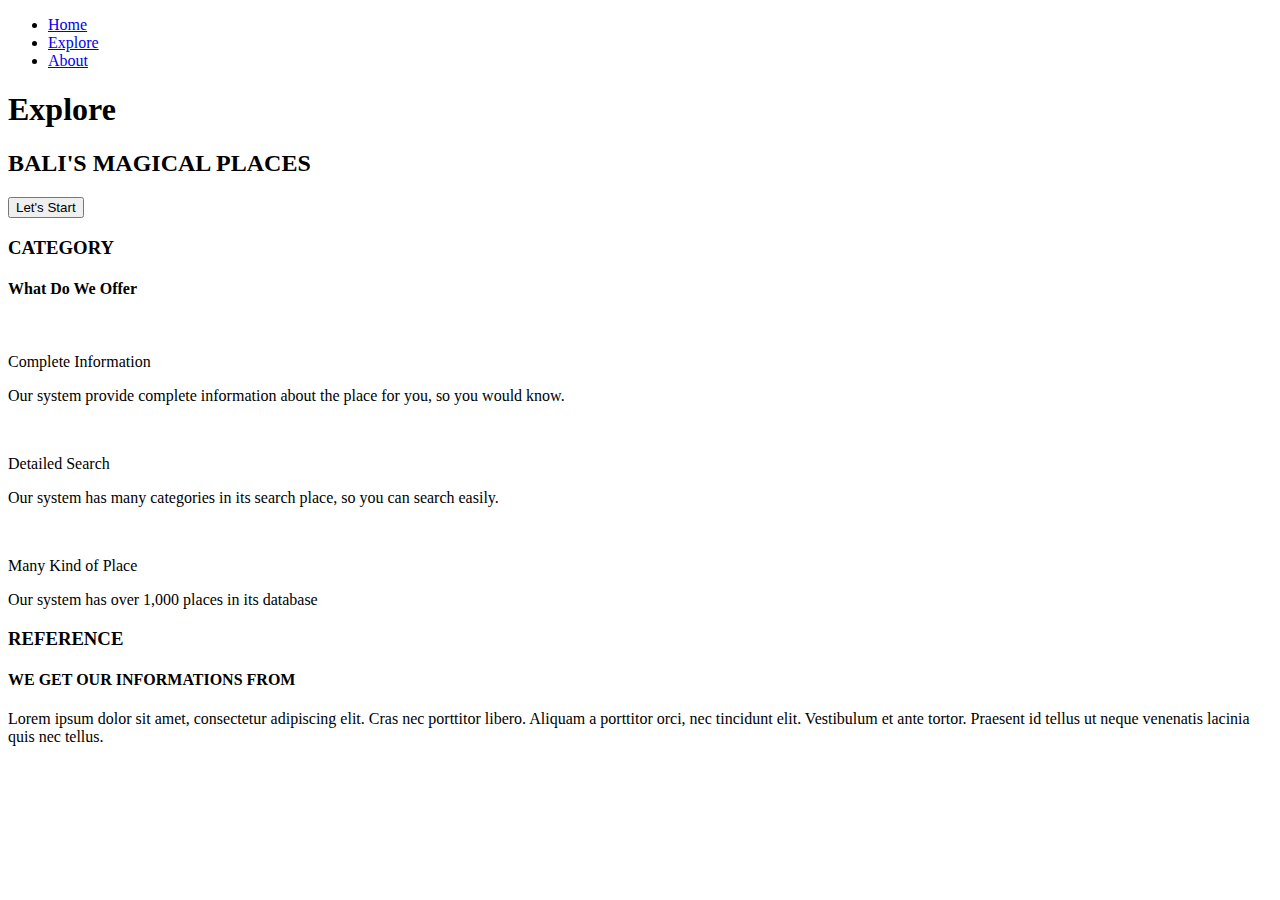
==== index.html @ 37a80432 "Add files via upload" ====
<!DOCTYPE html>
<html lang="en">
  <head>
    <meta charset="UTF-8" />
    <meta name="viewport" content="width=device-width, initial-scale=1.0" />

    <link rel="preconnect" href="https://fonts.googleapis.com" />
    <link rel="preconnect" href="https://fonts.gstatic.com" crossorigin />
    <link
      href="https://fonts.googleapis.com/css2?family=Poppins:ital,wght@0,100;0,200;0,300;0,400;0,500;0,600;0,700;0,800;0,900;1,100;1,200;1,300;1,400;1,500;1,600;1,700;1,800;1,900&display=swap"
      rel="stylesheet"
    />
    <link
      href="https://fonts.googleapis.com/css2?family=Inter:wght@400;500;600;700&display=swap"
      rel="stylesheet"
    />
    <link
      rel="stylesheet"
      href="https://fonts.googleapis.com/css2?family=Volkhov&display=swap"
    />

    <link rel="stylesheet" href="style.css" />
    <script src="https://cdn.tailwindcss.com"></script>

    <script>
      tailwind.config = {
        theme: {
          extend: {
            fontFamily: {
              volkhov: ["Volkhov"],
              inter: ["Inter"],
              poppins: ["Poppins"],
            },
          },
        },
      };
    </script>

    <title>Document</title>
  </head>

  <body class="">
    <!-- Navbar -->
    <header class="sticky top-0 bg-violet-950 flex z-10 mx-auto">
      <div class="container">
        <div class="flex justify-center">
          <nav>
            <ul class="flex py-4 gap-6 text-white">
              <li><a href="#" class="hover:text-slate-400">Home</a></li>
              <li><a href="#" class="hover:text-slate-400">Explore</a></li>
              <li><a href="#" class="hover:text-slate-400">About</a></li>
            </ul>
          </nav>
        </div>
      </div>
    </header>
    <!-- Navbar End -->

    <!-- Hero -->
    <div
      class="h-screen bg-contain bg-fixed"
      style="background-image: url(/img/frame1.jpg)"
    >
      <div class="text-center">
        <h1 class="text-9xl font-volkhov font-bold pt-32 mb-2 text-pink-600">
          Explore
        </h1>
        <h2 class="font-inter text-xl pt-10 text-white">
          BALI'S MAGICAL PLACES
        </h2>
      </div>
      <div class="mt-10 absolute left-1/2 right-1/2 ml-9" id="start">
        <button class="learn-more">
          <span class="circle" aria-hidden="true">
            <span class="icon arrow"></span>
          </span>
          <span class="button-text">Let's Start</span>
        </button>
      </div>
    </div>
    <!-- Hero End -->

    <!-- Kategori -->
    <div class="h-screen">
      <div class="container">
        <div class="text-center">
          <h3 class="pt-20 text-pink-600 font-inter font-bold text-xl">
            CATEGORY
          </h3>
          <h4 class="pt-6 text-violet-950 font-volkhov font-semibold text-5xl">
            What Do We Offer
          </h4>
        </div>

        <div class="flex justify-evenly mx-40 mt-12">
          <div
            class="bg-white overflow-hidden h-60 w-60 rounded-3xl shadow-2xl"
          >
            <div class="bg-blue-500 h-1/2 w-full">
              <img
                src="https://source.unsplash.com/random"
                alt=""
                class="h-full w-full"
              />
            </div>
            <div class="text-center font-poppins">
              <p class="text-sm font-bold text-indigo-950 pt-4 pb-1">
                Complete Information
              </p>
              <p class="text-xs px-6">
                Our system provide complete information about the place for you,
                so you would know.
              </p>
            </div>
          </div>
          <div
            class="bg-white overflow-hidden h-60 w-60 rounded-3xl shadow-2xl"
          >
            <div class="bg-blue-500 h-1/2 w-full">
              <img
                src="https://source.unsplash.com/random"
                alt=""
                class="h-full w-full"
              />
            </div>
            <div class="text-center font-poppins">
              <p class="text-sm font-bold text-indigo-950 pt-4 pb-1">
                Detailed Search
              </p>
              <p class="text-xs px-6">
                Our system has many categories in its search place, so you can
                search easily.
              </p>
            </div>
          </div>
          <div
            class="bg-white overflow-hidden h-60 w-60 rounded-3xl shadow-2xl"
          >
            <div class="bg-blue-500 h-1/2 w-full">
              <img
                src="https://source.unsplash.com/random"
                alt=""
                class="h-full w-full"
              />
            </div>
            <div class="text-center font-poppins">
              <p class="text-sm font-bold text-indigo-950 pt-4 pb-1">
                Many Kind of Place
              </p>
              <p class="text-xs px-6">
                Our system has over 1,000 places in its database
              </p>
            </div>
          </div>
        </div>
      </div>
    </div>
    <!-- Katergori End -->

    <!-- Referensi -->
    <div class="h-96 bg-violet-950">
      <div class="flex">
        <div class="w-1/2 mx-12">
          <h3 class="pt-12 text-pink-600 font-inter font-bold">REFERENCE</h3>
          <h4 class="pt-3 text-white font-volkhov text-4xl">
            WE GET OUR INFORMATIONS FROM
          </h4>
          <p class="pt-3 pb-12 text-white font-poppins font-light text-xs">
            Lorem ipsum dolor sit amet, consectetur adipiscing elit. Cras nec
            porttitor libero. Aliquam a porttitor orci, nec tincidunt elit.
            Vestibulum et ante tortor. Praesent id tellus ut neque venenatis
            lacinia quis nec tellus.
          </p>
        </div>
        <div class="w-1/2 ml-16 justify-center flex flex-wrap mt-8 gap-6">
          <div class="bg-slate-400 h-36 w-56"></div>
          <div class="bg-slate-400 h-36 w-56"></div>
          <div class="bg-slate-400 h-36 w-56"></div>
          <div class="bg-slate-400 h-36 w-56"></div>
        </div>
      </div>
    </div>
    <!-- Referensi End-->
  </body>
</html>
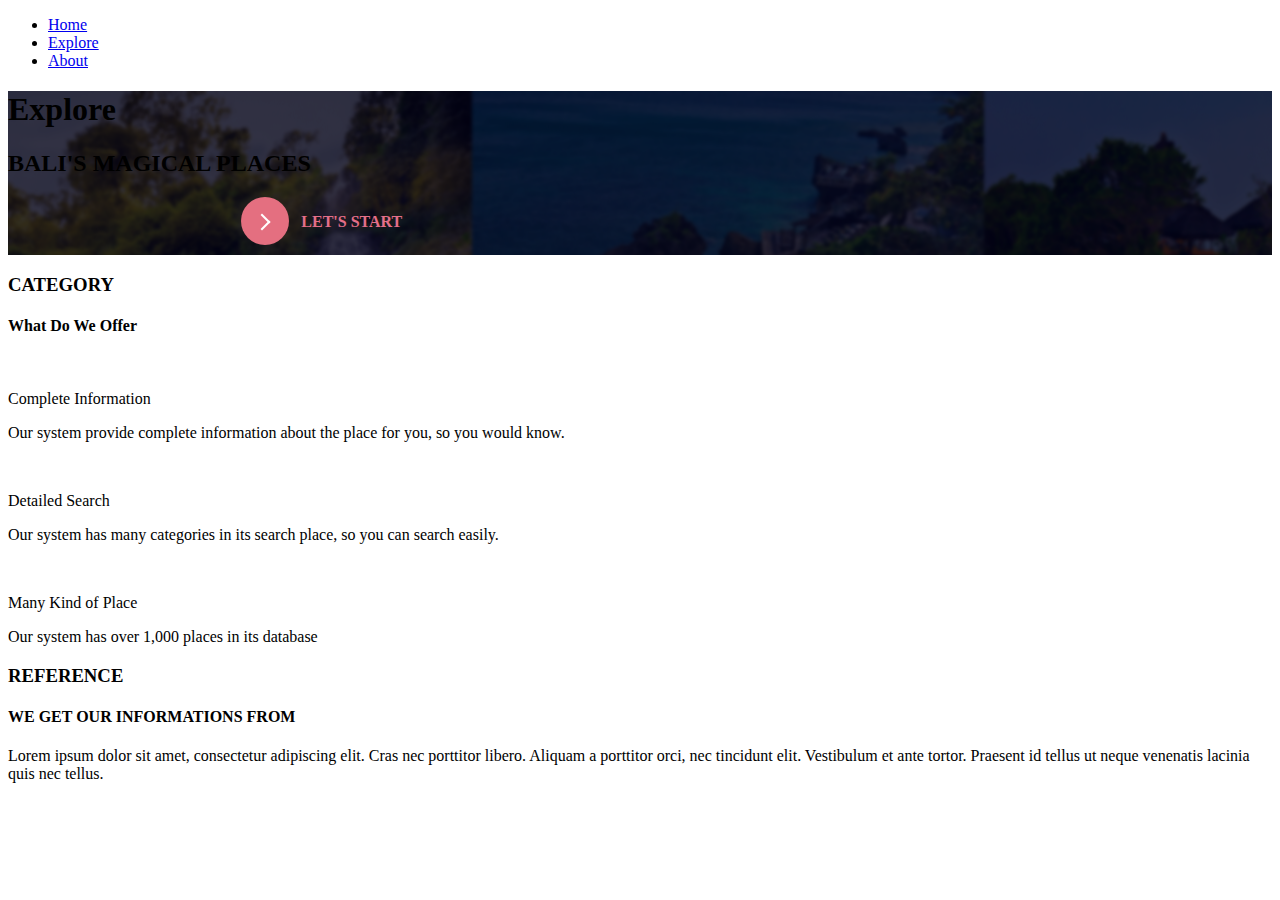
==== commit 1494138b: "Update index.html" ====
--- a/index.html
+++ b/index.html
@@ -47,7 +47,9 @@
           <nav>
             <ul class="flex py-4 gap-6 text-white">
               <li><a href="#" class="hover:text-slate-400">Home</a></li>
-              <li><a href="#" class="hover:text-slate-400">Explore</a></li>
+              <li>
+                <a href="explore.html" class="hover:text-slate-400">Explore</a>
+              </li>
               <li><a href="#" class="hover:text-slate-400">About</a></li>
             </ul>
           </nav>
--- a/style.css
+++ b/style.css
@@ -0,0 +1,96 @@
+/* Lets Start */
+button {
+  position: relative;
+  display: inline-block;
+  cursor: pointer;
+  outline: none;
+  border: 0;
+  vertical-align: middle;
+  text-decoration: none;
+  background: transparent;
+  padding: 0;
+  font-size: inherit;
+  font-family: inherit;
+}
+button.learn-more {
+  width: 12rem;
+  height: auto;
+}
+button.learn-more .circle {
+  transition: all 0.45s cubic-bezier(0.65, 0, 0.076, 1);
+  position: relative;
+  display: block;
+  margin: 0;
+  width: 3rem;
+  height: 3rem;
+  background: #e46f80;
+  border-radius: 1.625rem;
+}
+button.learn-more .circle .icon {
+  transition: all 0.45s cubic-bezier(0.65, 0, 0.076, 1);
+  position: absolute;
+  top: 0;
+  bottom: 0;
+  margin: auto;
+  background: #fff;
+}
+button.learn-more .circle .icon.arrow {
+  transition: all 0.45s cubic-bezier(0.65, 0, 0.076, 1);
+  left: 0.625rem;
+  width: 1.125rem;
+  height: 0.125rem;
+  background: none;
+}
+button.learn-more .circle .icon.arrow::before {
+  position: absolute;
+  content: "";
+  top: -0.25rem;
+  right: 0.0625rem;
+  width: 0.625rem;
+  height: 0.625rem;
+  border-top: 0.125rem solid #fff;
+  border-right: 0.125rem solid #fff;
+  transform: rotate(45deg);
+}
+button.learn-more .button-text {
+  transition: all 0.45s cubic-bezier(0.65, 0, 0.076, 1);
+  position: absolute;
+  top: 0;
+  left: 0;
+  right: 0;
+  bottom: 0;
+  padding: 0.75rem 0;
+  margin: 0 0 0 1.85rem;
+  color: #e46f89;
+  font-weight: 700;
+  line-height: 1.6;
+  text-align: center;
+  text-transform: uppercase;
+}
+button:hover .circle {
+  width: 100%;
+}
+button:hover .circle .icon.arrow {
+  background: #fff;
+  transform: translate(1rem, 0);
+}
+button:hover .button-text {
+  color: #fff;
+}
+
+@supports (display: grid) {
+  #start {
+    display: grid;
+    grid-template-columns: repeat(4, 1fr);
+    grid-gap: 0.625rem;
+    grid-template-areas: ". main main ." ". main main .";
+  }
+
+  #start {
+    grid-area: main;
+    align-self: center;
+    justify-self: center;
+  }
+}
+
+/* Lets Start End */
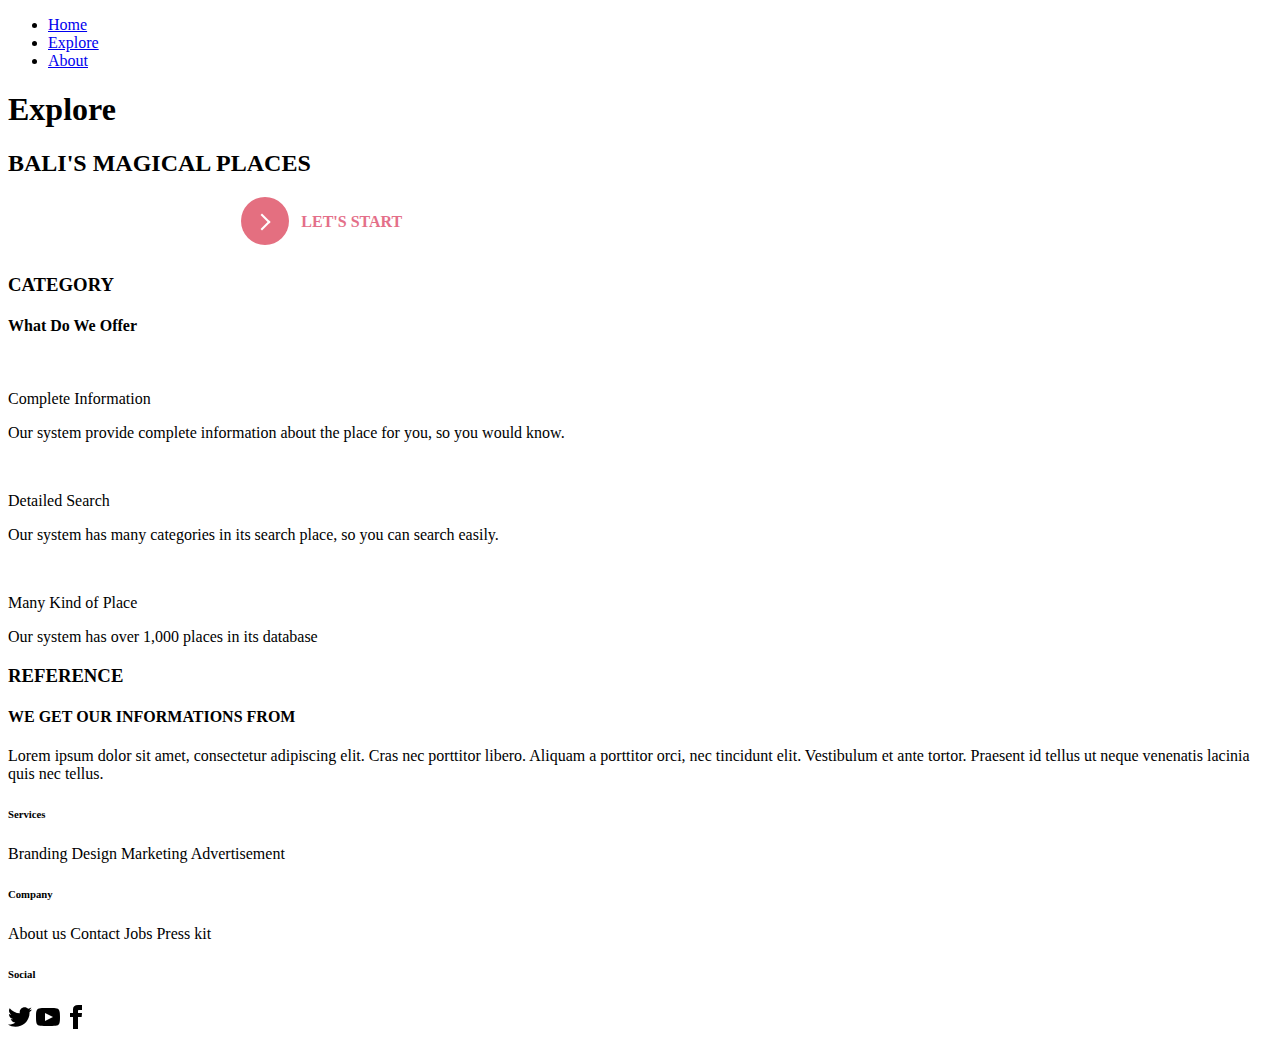
==== commit b6255a37: "Update index.html" ====
--- a/index.html
+++ b/index.html
@@ -1,5 +1,5 @@
 <!DOCTYPE html>
-<html lang="en">
+<html lang="en" class="scroll-smooth">
   <head>
     <meta charset="UTF-8" />
     <meta name="viewport" content="width=device-width, initial-scale=1.0" />
@@ -20,6 +20,13 @@
     />
 
     <link rel="stylesheet" href="style.css" />
+    <script src="https://cdn.tailwindcss.com"></script>
+
+    <link
+      href="https://cdn.jsdelivr.net/npm/daisyui@4.12.2/dist/full.min.css"
+      rel="stylesheet"
+      type="text/css"
+    />
     <script src="https://cdn.tailwindcss.com"></script>
 
     <script>
@@ -39,18 +46,18 @@
     <title>Document</title>
   </head>
 
-  <body class="">
+  <body class="bg-white">
     <!-- Navbar -->
     <header class="sticky top-0 bg-violet-950 flex z-10 mx-auto">
       <div class="container">
         <div class="flex justify-center">
           <nav>
-            <ul class="flex py-4 gap-6 text-white">
+            <ul class="flex py-4 gap-14 text-white text-lg">
               <li><a href="#" class="hover:text-slate-400">Home</a></li>
               <li>
                 <a href="explore.html" class="hover:text-slate-400">Explore</a>
               </li>
-              <li><a href="#" class="hover:text-slate-400">About</a></li>
+              <li><a href="#refx" class="hover:text-slate-400">About</a></li>
             </ul>
           </nav>
         </div>
@@ -60,24 +67,26 @@
 
     <!-- Hero -->
     <div
-      class="h-screen bg-contain bg-fixed"
-      style="background-image: url(/img/frame1.jpg)"
+      class="h-screen bg-cover bg-fixed"
+      style="background-image: url(/wanderer-whispers-main/img/pnt.png)"
     >
       <div class="text-center">
         <h1 class="text-9xl font-volkhov font-bold pt-32 mb-2 text-pink-600">
           Explore
         </h1>
-        <h2 class="font-inter text-xl pt-10 text-white">
+        <h2 class="font-inter text-2xl pt-10 text-white">
           BALI'S MAGICAL PLACES
         </h2>
       </div>
-      <div class="mt-10 absolute left-1/2 right-1/2 ml-9" id="start">
-        <button class="learn-more">
-          <span class="circle" aria-hidden="true">
-            <span class="icon arrow"></span>
-          </span>
-          <span class="button-text">Let's Start</span>
-        </button>
+      <div class="mt-10 absolute left-1/2 right-1/2" id="start">
+        <a href="explore.html">
+          <button class="learn-more">
+            <span class="circle" aria-hidden="true">
+              <span class="icon arrow"></span>
+            </span>
+            <span class="button-text">Let's Start</span>
+          </button>
+        </a>
       </div>
     </div>
     <!-- Hero End -->
@@ -94,62 +103,60 @@
           </h4>
         </div>
 
-        <div class="flex justify-evenly mx-40 mt-12">
+        <div class="flex justify-evenly mx-40 mt-16">
           <div
-            class="bg-white overflow-hidden h-60 w-60 rounded-3xl shadow-2xl"
+            class="bg-white overflow-hidden h-72 w-72 rounded-3xl shadow-2xl"
           >
             <div class="bg-blue-500 h-1/2 w-full">
               <img
-                src="https://source.unsplash.com/random"
+                src="/wanderer-whispers-main/img/icon1.png"
                 alt=""
                 class="h-full w-full"
               />
             </div>
             <div class="text-center font-poppins">
-              <p class="text-sm font-bold text-indigo-950 pt-4 pb-1">
+              <p class="font-bold text-indigo-950 pt-3 pb-1">
                 Complete Information
               </p>
-              <p class="text-xs px-6">
+              <p class="text-sm px-6">
                 Our system provide complete information about the place for you,
                 so you would know.
               </p>
             </div>
           </div>
           <div
-            class="bg-white overflow-hidden h-60 w-60 rounded-3xl shadow-2xl"
+            class="bg-white overflow-hidden h-72 w-72 rounded-3xl shadow-2xl"
           >
             <div class="bg-blue-500 h-1/2 w-full">
               <img
-                src="https://source.unsplash.com/random"
+                src="/wanderer-whispers-main/img/icon2.png"
                 alt=""
                 class="h-full w-full"
               />
             </div>
             <div class="text-center font-poppins">
-              <p class="text-sm font-bold text-indigo-950 pt-4 pb-1">
-                Detailed Search
-              </p>
-              <p class="text-xs px-6">
+              <p class="font-bold text-indigo-950 pt-3 pb-1">Detailed Search</p>
+              <p class="text-sm px-6">
                 Our system has many categories in its search place, so you can
                 search easily.
               </p>
             </div>
           </div>
           <div
-            class="bg-white overflow-hidden h-60 w-60 rounded-3xl shadow-2xl"
+            class="bg-white overflow-hidden h-72 w-72 rounded-3xl shadow-2xl"
           >
             <div class="bg-blue-500 h-1/2 w-full">
               <img
-                src="https://source.unsplash.com/random"
+                src="/wanderer-whispers-main/img/icon3.png"
                 alt=""
                 class="h-full w-full"
               />
             </div>
             <div class="text-center font-poppins">
-              <p class="text-sm font-bold text-indigo-950 pt-4 pb-1">
+              <p class="font-bold text-indigo-950 pt-3 pb-1">
                 Many Kind of Place
               </p>
-              <p class="text-xs px-6">
+              <p class="text-sm px-6">
                 Our system has over 1,000 places in its database
               </p>
             </div>
@@ -160,14 +167,16 @@
     <!-- Katergori End -->
 
     <!-- Referensi -->
-    <div class="h-96 bg-violet-950">
+    <div class="h-96 bg-violet-950" id="refx">
       <div class="flex">
         <div class="w-1/2 mx-12">
-          <h3 class="pt-12 text-pink-600 font-inter font-bold">REFERENCE</h3>
-          <h4 class="pt-3 text-white font-volkhov text-4xl">
+          <h3 class="pt-12 text-xl text-pink-600 font-inter font-bold">
+            REFERENCE
+          </h3>
+          <h4 class="pt-3 text-white font-volkhov text-5xl">
             WE GET OUR INFORMATIONS FROM
           </h4>
-          <p class="pt-3 pb-12 text-white font-poppins font-light text-xs">
+          <p class="pt-7 pb-12 text-white font-poppins font-light text-sm">
             Lorem ipsum dolor sit amet, consectetur adipiscing elit. Cras nec
             porttitor libero. Aliquam a porttitor orci, nec tincidunt elit.
             Vestibulum et ante tortor. Praesent id tellus ut neque venenatis
@@ -182,6 +191,66 @@
         </div>
       </div>
     </div>
+
+    <!-- Footer -->
+
+    <footer class="footer p-10 bg-white text-base-content text-black">
+      <nav>
+        <h6 class="footer-title">Services</h6>
+        <a class="link link-hover">Branding</a>
+        <a class="link link-hover">Design</a>
+        <a class="link link-hover">Marketing</a>
+        <a class="link link-hover">Advertisement</a>
+      </nav>
+      <nav>
+        <h6 class="footer-title">Company</h6>
+        <a class="link link-hover">About us</a>
+        <a class="link link-hover">Contact</a>
+        <a class="link link-hover">Jobs</a>
+        <a class="link link-hover">Press kit</a>
+      </nav>
+      <nav>
+        <h6 class="footer-title">Social</h6>
+        <div class="grid grid-flow-col gap-4">
+          <a
+            ><svg
+              xmlns="http://www.w3.org/2000/svg"
+              width="24"
+              height="24"
+              viewBox="0 0 24 24"
+              class="fill-current"
+            >
+              <path
+                d="M24 4.557c-.883.392-1.832.656-2.828.775 1.017-.609 1.798-1.574 2.165-2.724-.951.564-2.005.974-3.127 1.195-.897-.957-2.178-1.555-3.594-1.555-3.179 0-5.515 2.966-4.797 6.045-4.091-.205-7.719-2.165-10.148-5.144-1.29 2.213-.669 5.108 1.523 6.574-.806-.026-1.566-.247-2.229-.616-.054 2.281 1.581 4.415 3.949 4.89-.693.188-1.452.232-2.224.084.626 1.956 2.444 3.379 4.6 3.419-2.07 1.623-4.678 2.348-7.29 2.04 2.179 1.397 4.768 2.212 7.548 2.212 9.142 0 14.307-7.721 13.995-14.646.962-.695 1.797-1.562 2.457-2.549z"
+              ></path></svg
+          ></a>
+          <a
+            ><svg
+              xmlns="http://www.w3.org/2000/svg"
+              width="24"
+              height="24"
+              viewBox="0 0 24 24"
+              class="fill-current"
+            >
+              <path
+                d="M19.615 3.184c-3.604-.246-11.631-.245-15.23 0-3.897.266-4.356 2.62-4.385 8.816.029 6.185.484 8.549 4.385 8.816 3.6.245 11.626.246 15.23 0 3.897-.266 4.356-2.62 4.385-8.816-.029-6.185-.484-8.549-4.385-8.816zm-10.615 12.816v-8l8 3.993-8 4.007z"
+              ></path></svg
+          ></a>
+          <a
+            ><svg
+              xmlns="http://www.w3.org/2000/svg"
+              width="24"
+              height="24"
+              viewBox="0 0 24 24"
+              class="fill-current"
+            >
+              <path
+                d="M9 8h-3v4h3v12h5v-12h3.642l.358-4h-4v-1.667c0-.955.192-1.333 1.115-1.333h2.885v-5h-3.808c-3.596 0-5.192 1.583-5.192 4.615v3.385z"
+              ></path></svg
+          ></a>
+        </div>
+      </nav>
+    </footer>
     <!-- Referensi End-->
   </body>
 </html>
